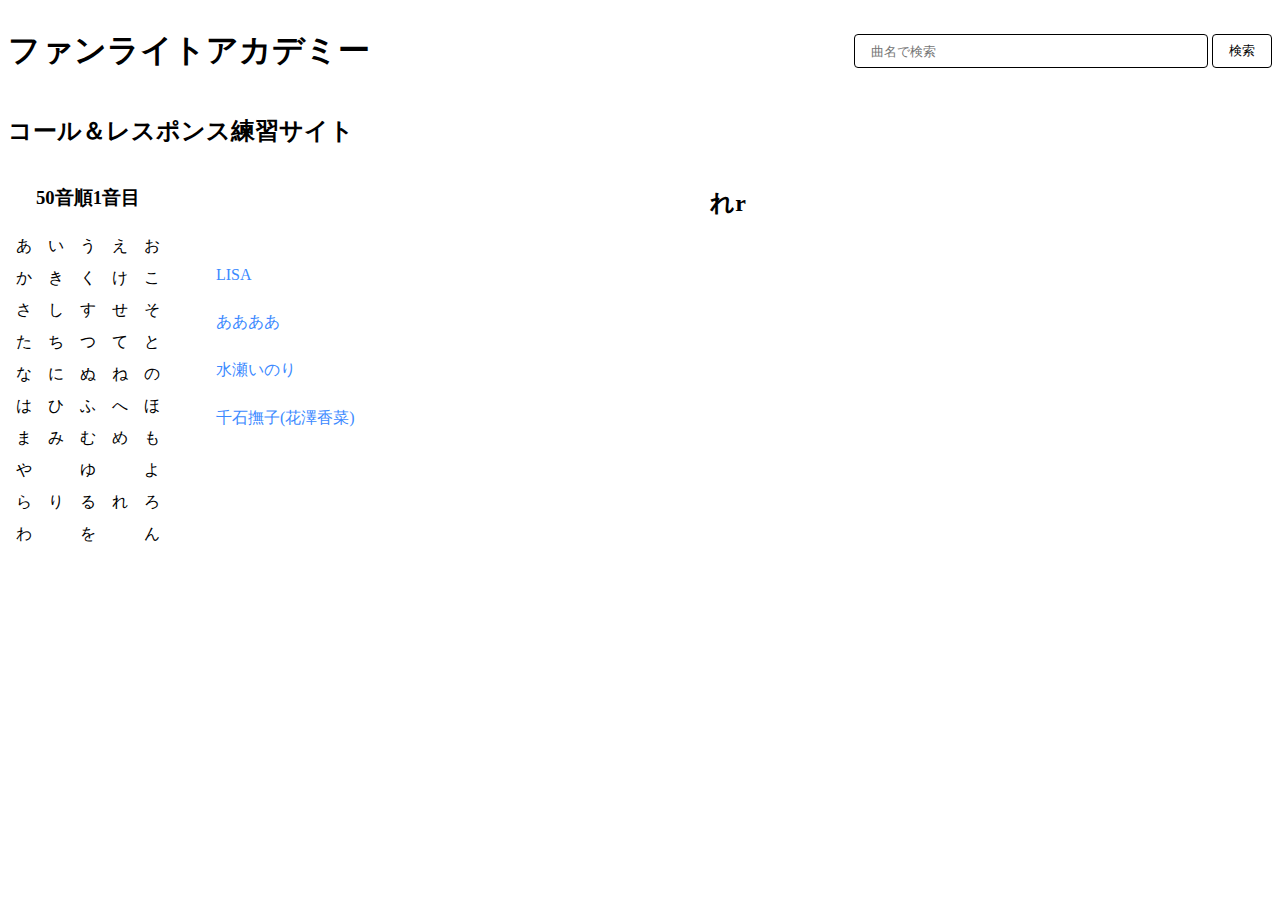
==== index.html @ 71adf07c "トップページ" ====
<!DOCTYPE html>
<html lang="en">
  <head>
    <meta charset="UTF-8" />
    <meta name="viewport" content="width=device-width, initial-scale=1.0" />
    <title>Document</title>
    <link href="style.css" rel="stylesheet" type="text/css" />
  </head>
  <body>
    <div class="container">
      <div class="titlebar">
        <h1>ファンライトアカデミー</h1>
        <div class="searchbox">
          <input class="search-input" placeholder="曲名で検索" />
          <button class="search-button" type="button">検索</button>
        </div>
      </div>

      <h2>コール＆レスポンス練習サイト</h2>

      <div class="main">
        <div class="sidemenu">
          <h3>50音順1音目</h3>
          <ol class="artist-navi">
            <li>あ</li>
            <li>い</li>
            <li>う</li>
            <li>え</li>
            <li>お</li>
            <li>か</li>
            <li>き</li>
            <li>く</li>
            <li>け</li>
            <li>こ</li>
            <li>さ</li>
            <li>し</li>
            <li>す</li>
            <li>せ</li>
            <li>そ</li>
            <li>た</li>
            <li>ち</li>
            <li>つ</li>
            <li>て</li>
            <li>と</li>
            <li>な</li>
            <li>に</li>
            <li>ぬ</li>
            <li>ね</li>
            <li>の</li>
            <li>は</li>
            <li>ひ</li>
            <li>ふ</li>
            <li>へ</li>
            <li>ほ</li>
            <li>ま</li>
            <li>み</li>
            <li>む</li>
            <li>め</li>
            <li>も</li>
            <li>や</li>
            <li class="hidden">い</li>
            <li>ゆ</li>
            <li class="hidden">え</li>
            <li>よ</li>
            <li>ら</li>
            <li>り</li>
            <li>る</li>
            <li>れ</li>
            <li>ろ</li>
            <li>わ</li>
            <li class="hidden">い</li>
            <li>を</li>
            <li class="hidden">え</li>
            <li>ん</li>
          </ol>
        </div>

        <div class="content">
          <h2 class="prefix">れr</h2>
          <ol class="artist-list">
            <li><a>LISA</a></li>
            <li><a>ああああ</a></li>
            <li><a>水瀬いのり</a></li>
            <li><a>千石撫子(花澤香菜)</a></li>
          </ol>
        </div>
      </div>
    </div>
  </body>
</html>
---- style.css ----
.main {
  display: grid;
  grid-template-columns: auto 1fr;
  column-gap: 16px;
}

.titlebar {
  display: grid;
  grid-template-columns: 1fr auto;
}

.searchbox {
  display: flex;
  align-items: center;
  gap: 4px;
}

.search-input {
  height: 32px;
  border: 1px solid black;
  border-radius: 4px;
  padding: 0 16px;
  margin: 0;
  box-sizing: content-box;
  width: 320px;
}

.search-button {
  height: 32px;
  background: white;
  border: 1px solid black;
  border-radius: 4px;
  box-sizing: content-box;
  padding: 0 16px;
}

.search-button:hover {
  background: gray;
}

.artist-navi {
  list-style: none;
  max-width: calc(32px * 5);
  display: flex;
  flex-wrap: wrap;
  padding: 0;
}

.artist-navi > li {
  width: 32px;
  height: 32px;
  display: flex;
  align-items: center;
  justify-content: center;
}

.hidden {
  visibility: hidden;
}

.content {
  grid-column: 2/3;
}

.content > .prefix {
  text-align: center;
}

.sidemenu {
  grid-column: 1/2;
}

.sidemenu > h3 {
  text-align: center;
}

.artist-list {
  list-style: none;
  padding: 0;
  margin: 32px;
}

.artist-list > li {
  height: 48px;
  display: flex;
  align-items: center;
}

.artist-list > li > a {
  color: #3b89ff;
}

.artist-list > li > a:hover {
  color: #73abff;
}
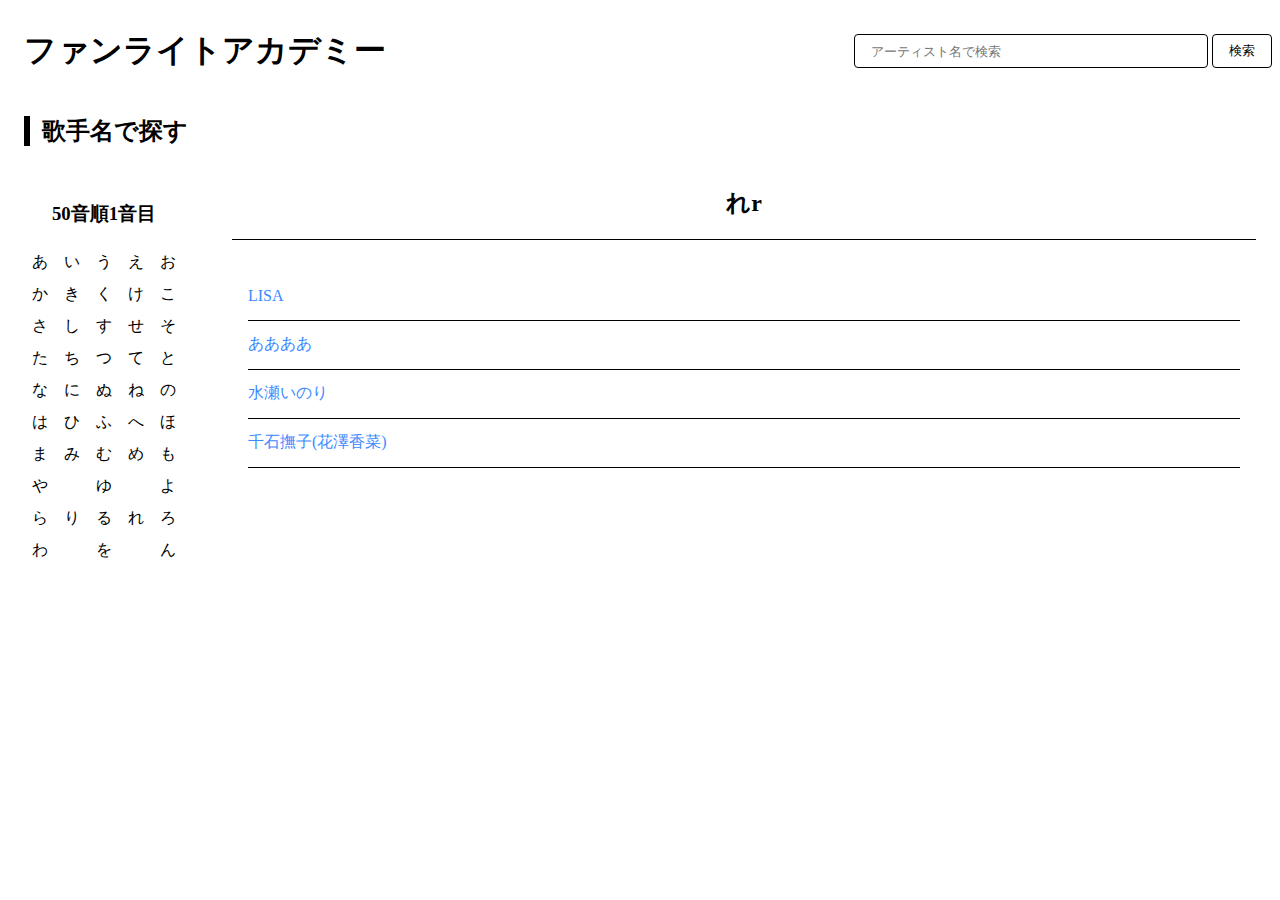
==== commit 7df2471b: "調整" ====
--- a/index.html
+++ b/index.html
@@ -4,19 +4,19 @@
     <meta charset="UTF-8" />
     <meta name="viewport" content="width=device-width, initial-scale=1.0" />
     <title>Document</title>
-    <link href="style.css" rel="stylesheet" type="text/css" />
+    <link href="css/index.css" rel="stylesheet" type="text/css" />
   </head>
   <body>
     <div class="container">
       <div class="titlebar">
         <h1>ファンライトアカデミー</h1>
         <div class="searchbox">
-          <input class="search-input" placeholder="曲名で検索" />
+          <input class="search-input" placeholder="アーティスト名で検索" />
           <button class="search-button" type="button">検索</button>
         </div>
       </div>
 
-      <h2>コール＆レスポンス練習サイト</h2>
+      <h2 class="page-title">歌手名で探す</h2>
 
       <div class="main">
         <div class="sidemenu">
@@ -77,11 +77,14 @@
 
         <div class="content">
           <h2 class="prefix">れr</h2>
+          <hr class="divider" />
           <ol class="artist-list">
-            <li><a>LISA</a></li>
-            <li><a>ああああ</a></li>
-            <li><a>水瀬いのり</a></li>
-            <li><a>千石撫子(花澤香菜)</a></li>
+            <li>
+              <a href="artist.html">LISA</a>
+            </li>
+            <li><a href="artist.html">ああああ</a></li>
+            <li><a href="artist.html">水瀬いのり</a></li>
+            <li><a href="artist.html">千石撫子(花澤香菜)</a></li>
           </ol>
         </div>
       </div>
--- a/css/index.css
+++ b/css/index.css
@@ -0,0 +1,128 @@
+.main {
+  display: grid;
+  grid-template-columns: auto 1fr;
+  column-gap: 16px;
+}
+
+h1 {
+  padding-left: 16px;
+}
+
+.titlebar {
+  display: grid;
+  grid-template-columns: 1fr auto;
+}
+
+.searchbox {
+  display: flex;
+  align-items: center;
+  gap: 4px;
+}
+
+.search-input {
+  height: 32px;
+  border: 1px solid black;
+  border-radius: 4px;
+  padding: 0 16px;
+  margin: 0;
+  box-sizing: content-box;
+  width: 320px;
+}
+
+.search-button {
+  height: 32px;
+  background: white;
+  border: 1px solid black;
+  border-radius: 4px;
+  box-sizing: content-box;
+  padding: 0 16px;
+}
+
+.search-button:hover {
+  background: gray;
+}
+
+.artist-navi {
+  list-style: none;
+  max-width: calc(32px * 5);
+  display: flex;
+  flex-wrap: wrap;
+  padding: 0;
+}
+
+.artist-navi > li {
+  width: 32px;
+  height: 32px;
+  display: flex;
+  align-items: center;
+  justify-content: center;
+}
+
+.artist-navi > li:hover {
+  background-color: gray;
+}
+
+.hidden {
+  visibility: hidden;
+}
+
+.content {
+  grid-column: 2/3;
+}
+
+.content > .prefix {
+  text-align: center;
+}
+
+.content > .divider {
+  border: none;
+  border-top: 1px solid black;
+  margin: 16px;
+}
+
+.sidemenu {
+  grid-column: 1/2;
+  padding: 16px;
+}
+
+.sidemenu > h3 {
+  text-align: center;
+}
+
+.artist-list {
+  list-style: none;
+  padding: 0;
+  margin: 32px;
+}
+
+.artist-list > li {
+  border-bottom: 1px black solid;
+}
+
+.artist-list > li > a {
+  text-decoration: none;
+  color: #3b89ff;
+  display: block;
+  height: 48px;
+  display: flex;
+  align-items: center;
+}
+
+.artist-list > li > a:hover {
+  color: #73abff;
+}
+
+.page-title {
+  padding-left: 16px;
+  display: flex;
+  align-items: center;
+}
+
+.page-title::before {
+  content: '';
+  width: 6px;
+  height: 30px;
+  background-color: black;
+  margin-right: 12px;
+  top: 0;
+}
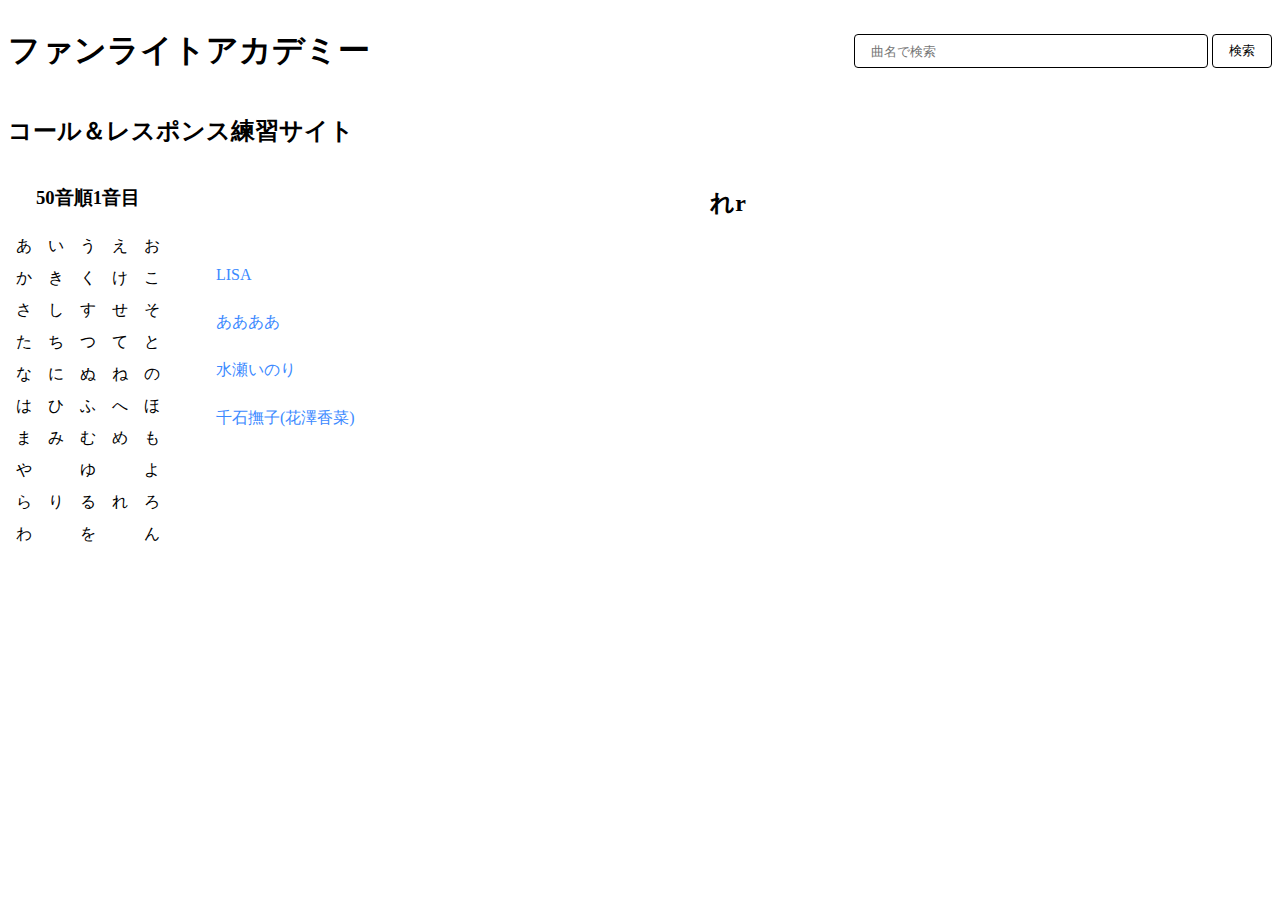
==== commit 127494d8: "Merge branch 'toppage' of https://github.com/hytakt/recocho9 into minase" ====
--- a/index.html
+++ b/index.html
@@ -4,19 +4,19 @@
     <meta charset="UTF-8" />
     <meta name="viewport" content="width=device-width, initial-scale=1.0" />
     <title>Document</title>
-    <link href="css/index.css" rel="stylesheet" type="text/css" />
+    <link href="style.css" rel="stylesheet" type="text/css" />
   </head>
   <body>
     <div class="container">
       <div class="titlebar">
         <h1>ファンライトアカデミー</h1>
         <div class="searchbox">
-          <input class="search-input" placeholder="アーティスト名で検索" />
+          <input class="search-input" placeholder="曲名で検索" />
           <button class="search-button" type="button">検索</button>
         </div>
       </div>
 
-      <h2 class="page-title">歌手名で探す</h2>
+      <h2>コール＆レスポンス練習サイト</h2>
 
       <div class="main">
         <div class="sidemenu">
@@ -77,14 +77,11 @@
 
         <div class="content">
           <h2 class="prefix">れr</h2>
-          <hr class="divider" />
           <ol class="artist-list">
-            <li>
-              <a href="artist.html">LISA</a>
-            </li>
-            <li><a href="artist.html">ああああ</a></li>
-            <li><a href="artist.html">水瀬いのり</a></li>
-            <li><a href="artist.html">千石撫子(花澤香菜)</a></li>
+            <li><a>LISA</a></li>
+            <li><a>ああああ</a></li>
+            <li><a>水瀬いのり</a></li>
+            <li><a>千石撫子(花澤香菜)</a></li>
           </ol>
         </div>
       </div>
--- a/style.css
+++ b/style.css
@@ -0,0 +1,95 @@
+.main {
+  display: grid;
+  grid-template-columns: auto 1fr;
+  column-gap: 16px;
+}
+
+.titlebar {
+  display: grid;
+  grid-template-columns: 1fr auto;
+}
+
+.searchbox {
+  display: flex;
+  align-items: center;
+  gap: 4px;
+}
+
+.search-input {
+  height: 32px;
+  border: 1px solid black;
+  border-radius: 4px;
+  padding: 0 16px;
+  margin: 0;
+  box-sizing: content-box;
+  width: 320px;
+}
+
+.search-button {
+  height: 32px;
+  background: white;
+  border: 1px solid black;
+  border-radius: 4px;
+  box-sizing: content-box;
+  padding: 0 16px;
+}
+
+.search-button:hover {
+  background: gray;
+}
+
+.artist-navi {
+  list-style: none;
+  max-width: calc(32px * 5);
+  display: flex;
+  flex-wrap: wrap;
+  padding: 0;
+}
+
+.artist-navi > li {
+  width: 32px;
+  height: 32px;
+  display: flex;
+  align-items: center;
+  justify-content: center;
+}
+
+.hidden {
+  visibility: hidden;
+}
+
+.content {
+  grid-column: 2/3;
+}
+
+.content > .prefix {
+  text-align: center;
+}
+
+.sidemenu {
+  grid-column: 1/2;
+}
+
+.sidemenu > h3 {
+  text-align: center;
+}
+
+.artist-list {
+  list-style: none;
+  padding: 0;
+  margin: 32px;
+}
+
+.artist-list > li {
+  height: 48px;
+  display: flex;
+  align-items: center;
+}
+
+.artist-list > li > a {
+  color: #3b89ff;
+}
+
+.artist-list > li > a:hover {
+  color: #73abff;
+}
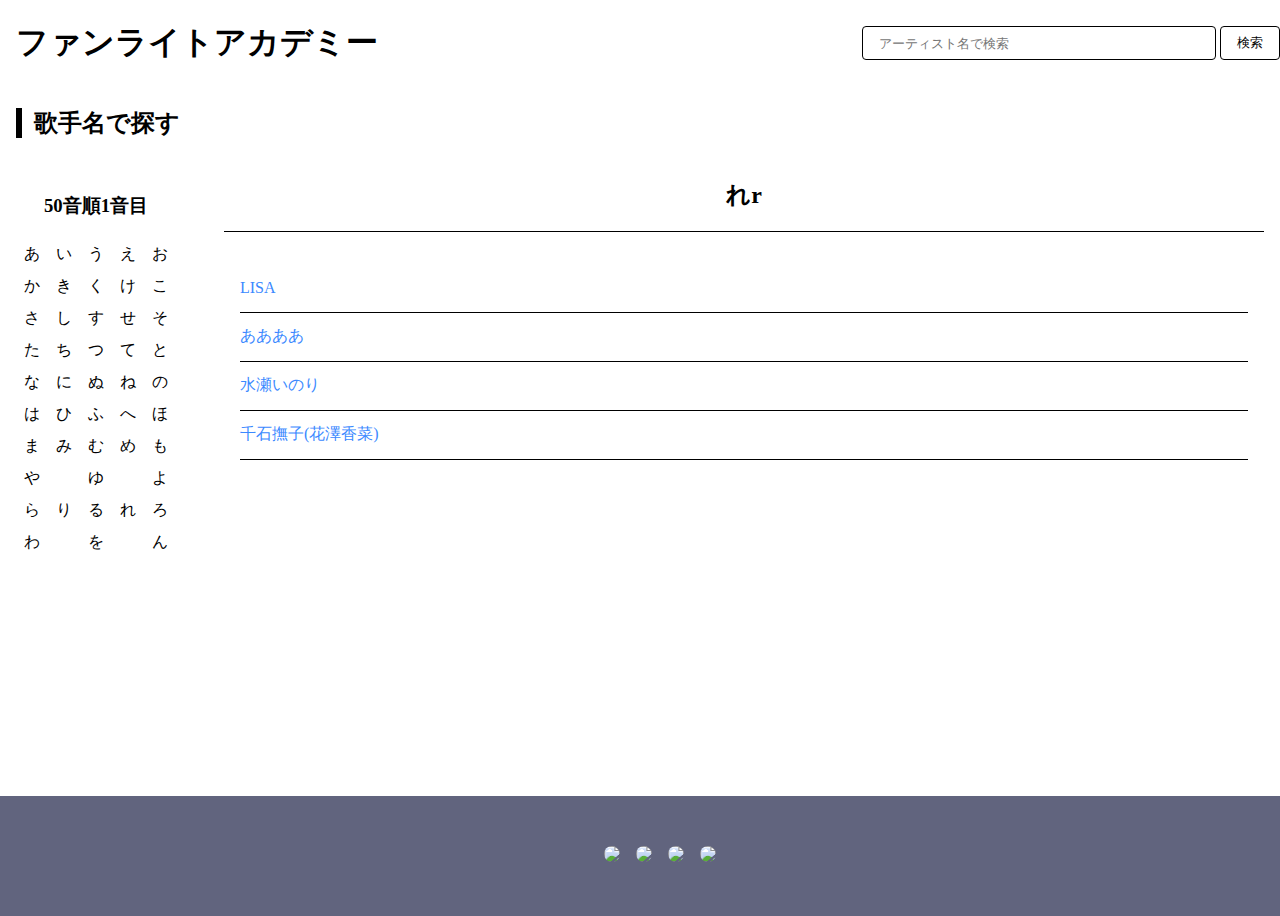
==== commit e137f3f5: "icons" ====
--- a/index.html
+++ b/index.html
@@ -4,19 +4,19 @@
     <meta charset="UTF-8" />
     <meta name="viewport" content="width=device-width, initial-scale=1.0" />
     <title>Document</title>
-    <link href="style.css" rel="stylesheet" type="text/css" />
+    <link href="css/index.css" rel="stylesheet" type="text/css" />
   </head>
   <body>
     <div class="container">
       <div class="titlebar">
         <h1>ファンライトアカデミー</h1>
         <div class="searchbox">
-          <input class="search-input" placeholder="曲名で検索" />
+          <input class="search-input" placeholder="アーティスト名で検索" />
           <button class="search-button" type="button">検索</button>
         </div>
       </div>
 
-      <h2>コール＆レスポンス練習サイト</h2>
+      <h2 class="page-title">歌手名で探す</h2>
 
       <div class="main">
         <div class="sidemenu">
@@ -77,14 +77,41 @@
 
         <div class="content">
           <h2 class="prefix">れr</h2>
+          <hr class="divider" />
           <ol class="artist-list">
-            <li><a>LISA</a></li>
-            <li><a>ああああ</a></li>
-            <li><a>水瀬いのり</a></li>
-            <li><a>千石撫子(花澤香菜)</a></li>
+            <li>
+              <a href="artist.html">LISA</a>
+            </li>
+            <li><a href="artist.html">ああああ</a></li>
+            <li><a href="artist.html">水瀬いのり</a></li>
+            <li><a href="artist.html">千石撫子(花澤香菜)</a></li>
           </ol>
         </div>
       </div>
     </div>
+    <footer class="footer">
+      <ul class="user-list">
+        <li>
+          <a>
+            <img src="https://github.com/hytakt.png" height="48" />
+          </a>
+        </li>
+        <li>
+          <a>
+            <img src="https://github.com/resounds.png" height="48" />
+          </a>
+        </li>
+        <li>
+          <a>
+            <img src="https://github.com/hamada1119.png" height="48" />
+          </a>
+        </li>
+        <li>
+          <a>
+            <img src="https://github.com/Forestyl.png" height="48" />
+          </a>
+        </li>
+      </ul>
+    </footer>
   </body>
 </html>
--- a/css/index.css
+++ b/css/index.css
@@ -0,0 +1,155 @@
+.main {
+  display: grid;
+  grid-template-columns: auto 1fr;
+  column-gap: 16px;
+}
+
+.container {
+  height: calc(100vh - 120px);
+}
+
+h1 {
+  padding-left: 16px;
+}
+
+.titlebar {
+  display: grid;
+  grid-template-columns: 1fr auto;
+}
+
+.searchbox {
+  display: flex;
+  align-items: center;
+  gap: 4px;
+}
+
+.search-input {
+  height: 32px;
+  border: 1px solid black;
+  border-radius: 4px;
+  padding: 0 16px;
+  margin: 0;
+  box-sizing: content-box;
+  width: 320px;
+}
+
+.search-button {
+  height: 32px;
+  background: white;
+  border: 1px solid black;
+  border-radius: 4px;
+  box-sizing: content-box;
+  padding: 0 16px;
+}
+
+.search-button:hover {
+  background: gray;
+}
+
+.artist-navi {
+  list-style: none;
+  max-width: calc(32px * 5);
+  display: flex;
+  flex-wrap: wrap;
+  padding: 0;
+}
+
+.artist-navi > li {
+  width: 32px;
+  height: 32px;
+  display: flex;
+  align-items: center;
+  justify-content: center;
+}
+
+.artist-navi > li:hover {
+  background-color: gray;
+}
+
+.hidden {
+  visibility: hidden;
+}
+
+.content {
+  grid-column: 2/3;
+}
+
+.content > .prefix {
+  text-align: center;
+}
+
+.content > .divider {
+  border: none;
+  border-top: 1px solid black;
+  margin: 16px;
+}
+
+.sidemenu {
+  grid-column: 1/2;
+  padding: 16px;
+}
+
+.sidemenu > h3 {
+  text-align: center;
+}
+
+.artist-list {
+  list-style: none;
+  padding: 0;
+  margin: 32px;
+}
+
+.artist-list > li {
+  border-bottom: 1px black solid;
+}
+
+.artist-list > li > a {
+  text-decoration: none;
+  color: #3b89ff;
+  display: block;
+  height: 48px;
+  display: flex;
+  align-items: center;
+}
+
+.artist-list > li > a:hover {
+  color: #73abff;
+}
+
+.page-title {
+  padding-left: 16px;
+  display: flex;
+  align-items: center;
+}
+
+.page-title::before {
+  content: '';
+  width: 6px;
+  height: 30px;
+  background-color: black;
+  margin-right: 12px;
+  top: 0;
+}
+
+body {
+  padding: 0;
+  margin: 0;
+}
+
+.footer {
+  height: 120px;
+  background: #61647e;
+}
+
+.user-list {
+  list-style: none;
+  display: flex;
+  justify-content: center;
+  gap: 16px;
+  align-items: center;
+  height: 100%;
+}
+
+.user-list img {
+  clip-path: circle();
+}
